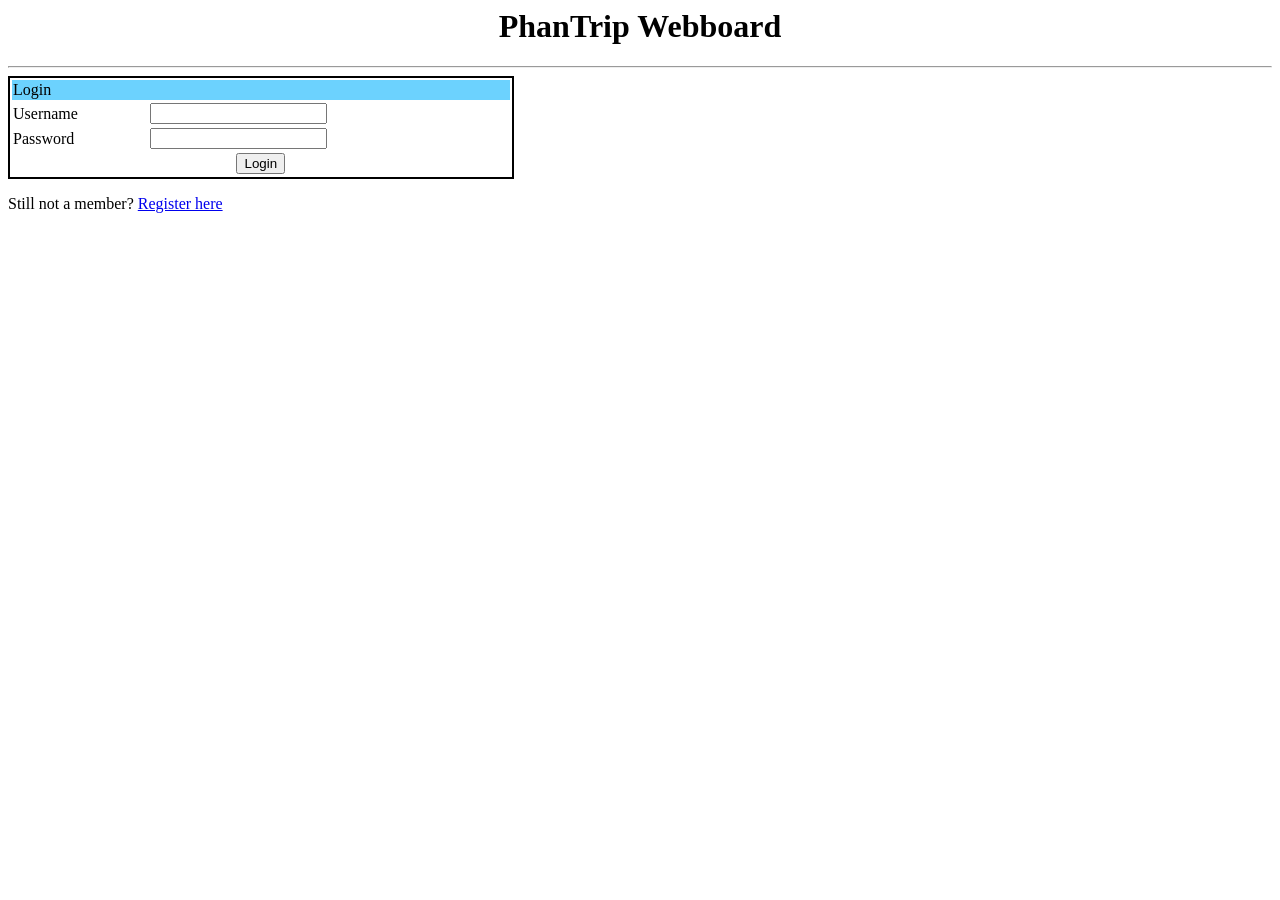
==== loginPage.html @ 6378ca5d "First update of PhanTrip website" ====
<html lang="en">
<head>
    <meta charset="UTF-8">
    <meta http-equiv="X-UA-Compatible" content="IE=edge">
    <meta name="viewport" content="width=device-width, initial-scale=1.0">
    <title>PhanTrip login</title>

    
    <style type = "text/css">
        table {
            border:2px solid black;
            width: 40%;
        }
    </style>

</head>
<body>
    <h1><b><center>PhanTrip Webboard</center></b></h1>
    <hr>

    <table>
        <tr ><td style = "background-color:#6CD2FE;" colspan = "2">Login</td></tr>
        <tr><td>Username </td><td><input type = "text" name="loginMain" ></td></tr>
        <tr><td>Password </td><td><input type = "password" name="passwordMain" ></td></tr>
        <form action = "registerPage.html" method = "post">
            <td align = "center" colspan = "2"><input type = "submit" value="Login"></td>
        </form>
    </table>
</style>

<p>Still not a member? <a href = "registerPage.html">Register here</a></p>
</body>
</html>
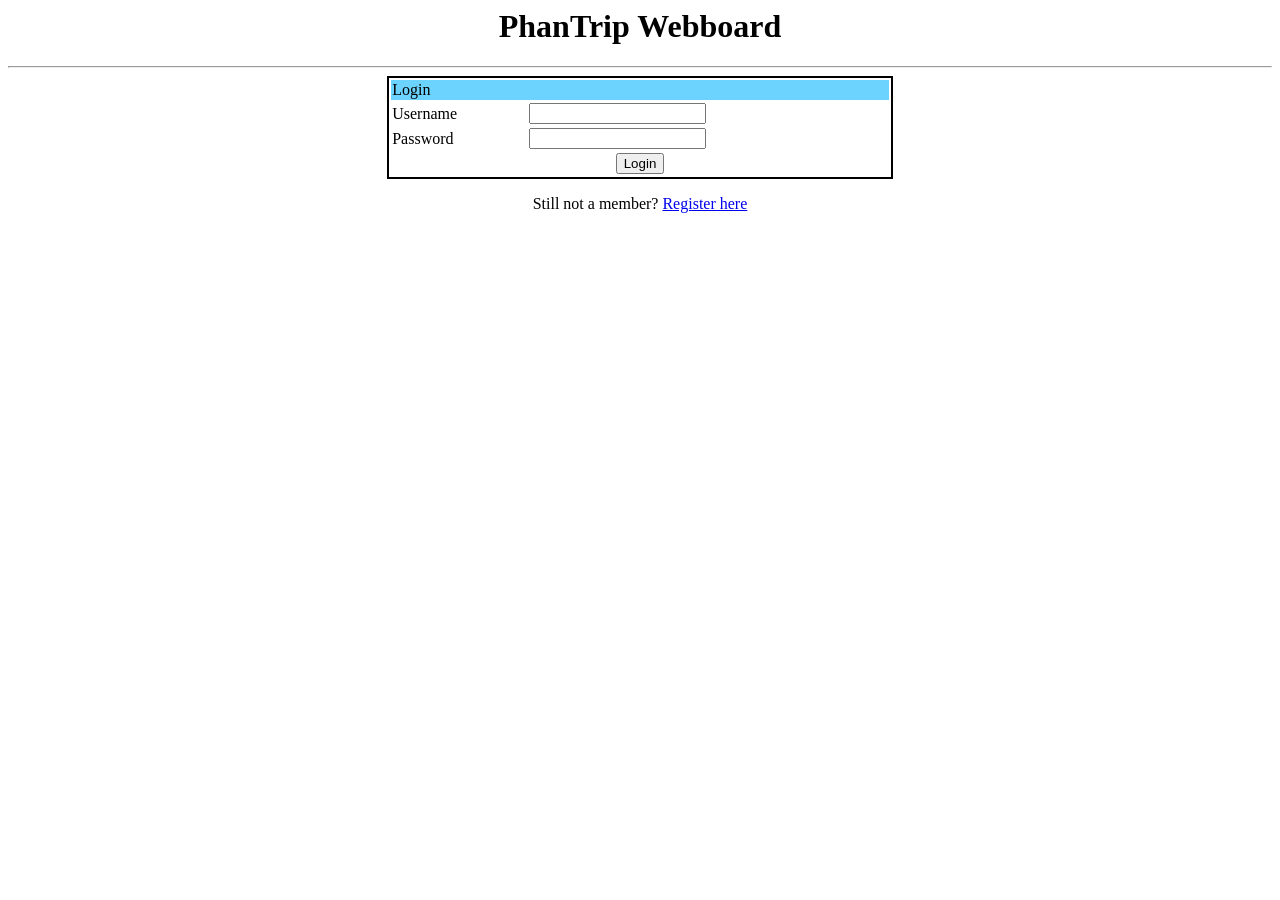
==== commit 60c418d2: "Web Second update" ====
--- a/loginPage.html
+++ b/loginPage.html
@@ -18,7 +18,7 @@
     <h1><b><center>PhanTrip Webboard</center></b></h1>
     <hr>
 
-    <table>
+    <table align = "Center">
         <tr ><td style = "background-color:#6CD2FE;" colspan = "2">Login</td></tr>
         <tr><td>Username </td><td><input type = "text" name="loginMain" ></td></tr>
         <tr><td>Password </td><td><input type = "password" name="passwordMain" ></td></tr>
@@ -28,6 +28,6 @@
     </table>
 </style>
 
-<p>Still not a member? <a href = "registerPage.html">Register here</a></p>
+<p align = "Center">Still not a member? <a href = "registerPage.html">Register here</a></p>
 </body>
 </html>
